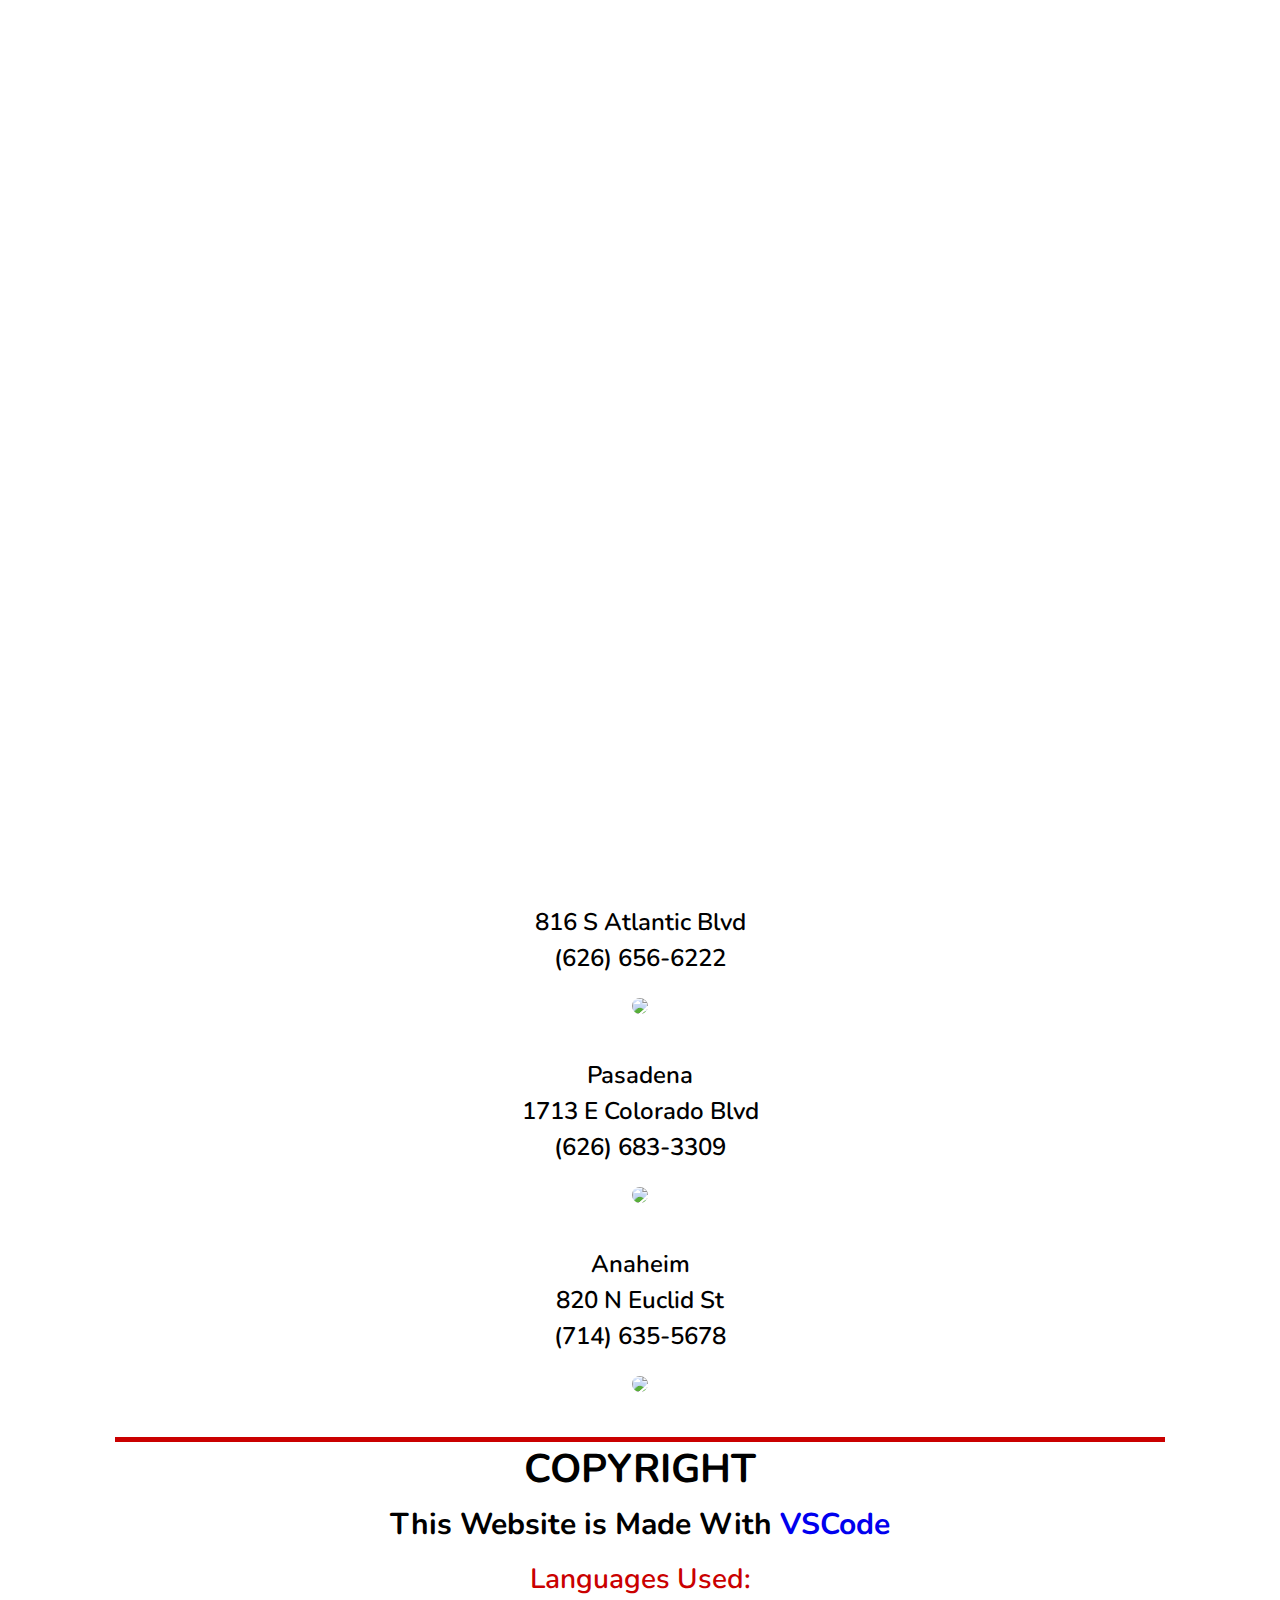
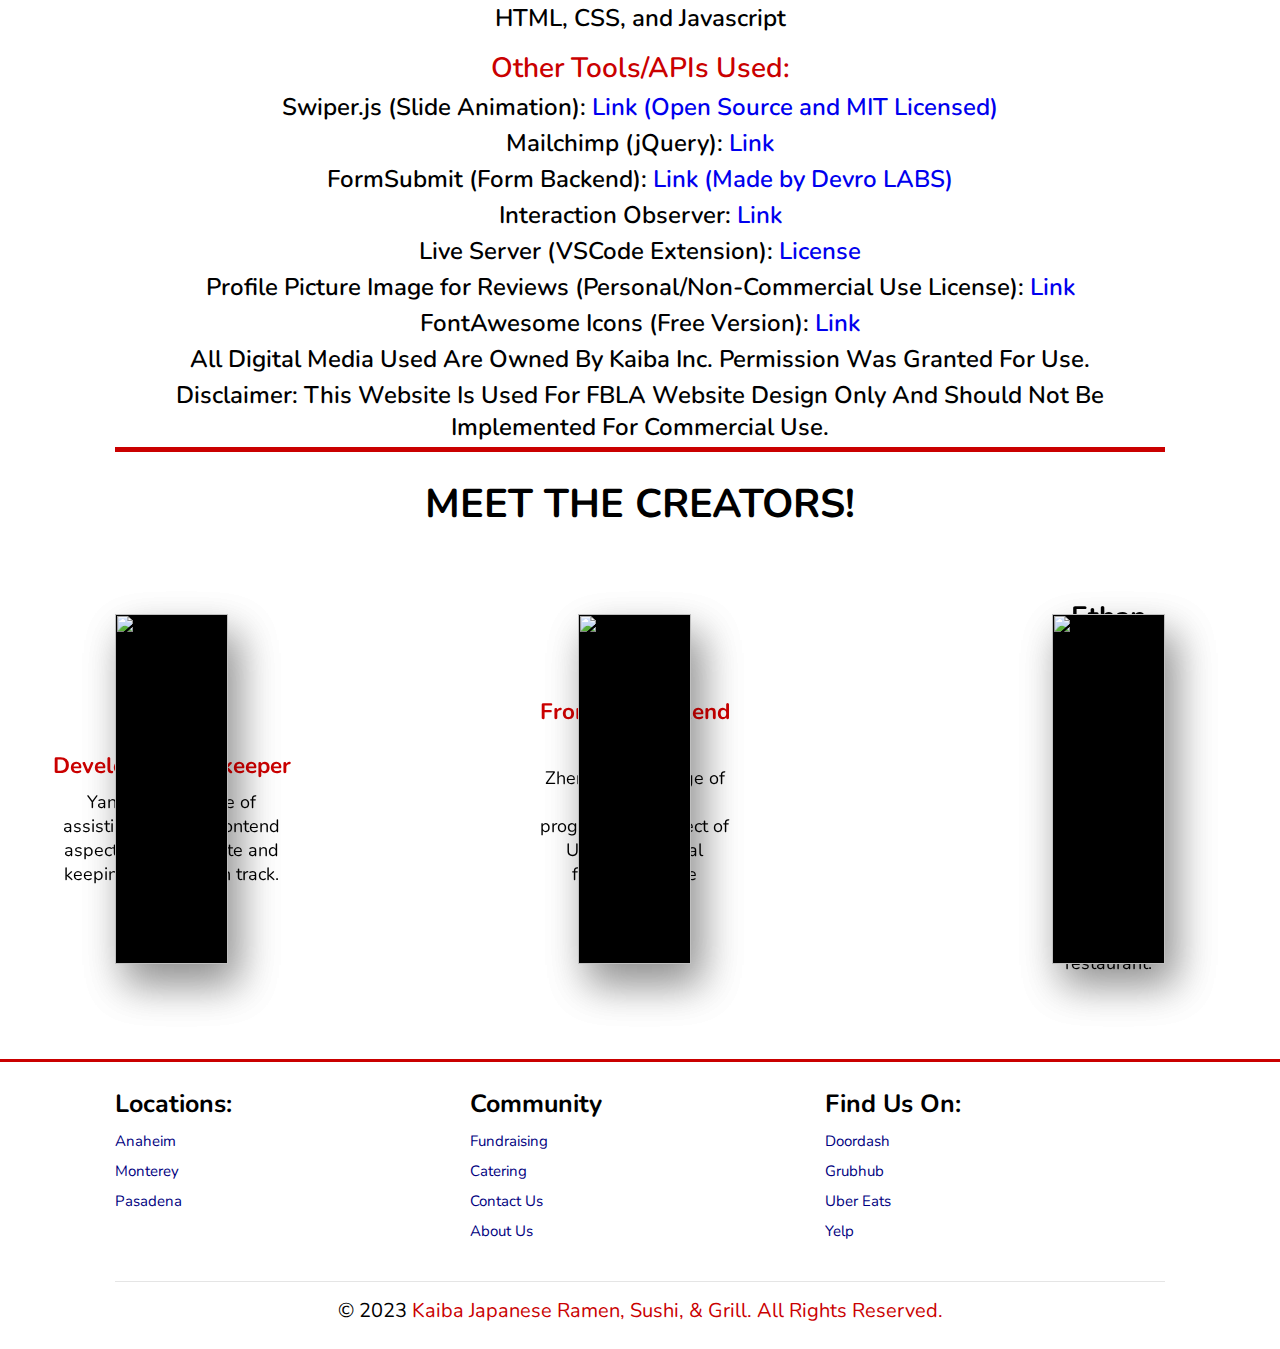
==== about.html @ f3cf7b9c "Add files via upload" ====
<!DOCTYPE html>
<html lang="en">
    <head>
        <meta charset="UTF-8">
        <meta name="viewport" content="width=device-width, initial-scale=1.0">
        <title>Kaliba Japanese Ramen, Sushi & Grill</title>
        <link rel="icon" href="seahorse png.png">
        <!--font awesome cdn link-->
        <link rel="stylesheet" href="https://cdnjs.cloudflare.com/ajax/libs/font-awesome/5.15.3/css/all.min.css">
        <link rel="stylesheet" href="https://cdn.jsdelivr.net/npm/swiper@8/swiper-bundle.min.css"/>
        <!--css link for mainpage-->
        <link rel="stylesheet" href="styles.css">
    </head>
    <body>
        <header>
            <a href="#" class="logo"><img class="restaurant-logo" src="seahorse png.png">Kaiba <label id="restaurant-logo2">Japanese Ramen, Sushi & Grill</label></a>
            <nav class="navbar">
                <a href="index.html">Home</a>
                <a href="menupage.html">Menu</a>
                <a href="communitypage.html">Community</a>
                <a href="contact.html">Contact</a>
                <a class="active" href="about.html">About</a>
            </nav>

            <div class="icons">
                <i class="fas fa-bars" id="menu-bars"></i>
                <i class="fas fa-search" id="search-icon"></i>
                <a href="#" class="fas fa-heart"></a>
                <a href="#" class="fas fa-shopping-cart"></a>
            </div>
        </header>

        <form action="" id="search-form">
            <input type="search" placeholder="Search Here..." name="" id="search-box">
            <label for="search-box" class="fas fa-search"></label>
            <i class="fas fa-times" id="close"></i>
        </form>

        <section class="about" id="about">
        <h3 class="sub-heading">About Us</h3>
            <div class="about-container">
                <h3 class="heading">Our Story</h3>
                <p class="about-us">After working at a popular sushi-chain for over 10 years, Mr. Kim and a partner of his decided to open up their own sushi restaurant with their own vision using previous experience. In 2016, he opened up the first location in Monterey Park with great success. Within a year, he opened up the second location in Anaheim. In the middle of 2018, the third location in Pasadena was up and running, and all three restaurants have become a popular go-to sushi place in their community.
                </p>
            </div>
        <div class="about-container">
            <h3 class="heading">Why Choose Us?</h3>
            <p class="about-us">Here at Kaiba our mission is to make Asian cuisine more accessible to the masses and introduce the elegance of Japanese culture through food. This means that the portions are bigger, and the prices are cheaper than the competitors. In addition, we have programs and discounts for college students in the LA county area to provide them with cheap and delicious food. </p>
        </div>
        <div class="about-heading">
            <h3 class="heading">Locations</h3>
        </div>
        <div class="about-wrapper">
        <div class="about-container">
            <p class="contact-info">Monterey Park</p>
            <p class="contact-info">816 S Atlantic Blvd</p>
            <p class="contact-info">(626) 656-6222</p>
            <div class="locations">
                <img src="monterey.jpg">
            </div>
        </div>
        <div class="about-container">
            <p class="contact-info">Pasadena</p>
            <p class="contact-info">1713 E Colorado Blvd</p>
            <p class="contact-info">(626) 683-3309</p>
            <div class="locations">
                <img src="pasadena.jpg">
            </div>
        </div>
        <div class="about-container">
            <p class="contact-info">Anaheim</p>
            <p class="contact-info">820 N Euclid St</p>
            <p class="contact-info">(714) 635-5678</p>
            <div class="locations">
                <img src="anaheim.jpg">
            </div>
        </div>
    </div>
        <div class="copyright-container">
            <h3 class="heading">Copyright</h3>
            <p class="copyright-title">This Website is Made With <a href="https://code.visualstudio.com/license?lang=en" target="_blank">VSCode</a></p>
            <p class="copyright-subtitle">Languages Used: </p>
            <p class="contact-info">HTML, CSS, and Javascript</p>
            <p class="copyright-subtitle">Other Tools/APIs Used: </p>
            <p class="contact-info">Swiper.js (Slide Animation): <a href="https://swiperjs.com/" target="_blank">Link (Open Source and MIT Licensed)</a></p>
            <p class="contact-info">Mailchimp (jQuery): <a href="https://mailchimp.com/legal/" target="_blank">Link</a></p>
            <p class="contact-info">FormSubmit (Form Backend): <a href="https://formsubmit.co/" target="_blank">Link (Made by Devro LABS)</a></p>
            <p class="contact-info">Interaction Observer: <a href="https://w3c.github.io/IntersectionObserver/#intersection-observer-interface" target="_blank">Link</a></p>
            <p class="contact-info">Live Server (VSCode Extension): <a href="https://ritwickdey.gallerycdn.vsassets.io/extensions/ritwickdey/liveserver/5.7.9/1661914858952/Microsoft.VisualStudio.Services.Content.License" target="_blank">License</a></p>
            <p class="contact-info">Profile Picture Image for Reviews (Personal/Non-Commercial Use License): <a href="https://www.kindpng.com/imgv/hxibTwh_default-profile-hd-png-download/" target="_blank">Link</a></p>
            <p class="contact-info">FontAwesome Icons (Free Version): <a href="https://fontawesome.com/search?m=free&o=r" target="_blank">Link</a> </p>
            <p class="contact-info">All Digital Media Used Are Owned By Kaiba Inc. Permission Was Granted For Use.</p>
            <p class="contact-info">Disclaimer: This Website Is Used For FBLA Website Design Only And Should Not Be Implemented For Commercial Use.</p>
        </div>
        <div class="creator-title">
            <h3 class="heading">Meet the Creators!</h3>
        </div>
        <div class="creator-container">
            <div class="card">
                <div class="imgBox">
                    <img src="yan.jpg">
                    <img src="yan.jpg">
                </div>
                <div class="details">
                    <div class="card-content">
                        <h2>Yan Bao<br><span>Frontend Developer/Timekeeper</span></h2>
                        <div class="card-desc">
                            <p>Yan was in charge of assisting with the frontend aspect of this website and keeping the team on track.</p>
                        </div>
                    </div>
                </div>
            </div>
            <div class="card2">
                <div class="imgBox">
                    <img src="zhen.jpg">
                    <img src="zhen.jpg">
                </div>
                <div class="details">
                    <div class="card-content">
                        <h2>Zhen Liu<br><span>Frontend/Backend Developer</span></h2>
                        <div class="card-desc">
                            <p>Zhen was in charge of directing the programming aspect of UI and individual functions of the website.</p>
                        </div>
                    </div>
                </div>
            </div>
            <div class="card3">
                <div class="imgBox">
                    <img src="ethan.jpg">
                    <img src="ethan.jpg">
                </div>
                <div class="details">
                    <div class="card-content">
                        <h2>Ethan Wang<br><span>Digital Resource Manager</span></h2>
                        <div class="card-desc">
                            <p>Ethan was in charge of creating all digital media used within the website for the restaurant.</p>
                        </div>
                    </div>
                </div>
            </div>
        </div>
        </section>
        <section class="footer">
            <div class="box-container">
                <div class="box">
                    <h3>Locations:</h3>
                    <a href="about.html">Anaheim</a>
                    <a href="about.html">Monterey</a>
                    <a href="about.html">Pasadena</a>
                </div>
                <div class="box">
                    <h3>Community</h3>
                    <a href="communitypage.html">Fundraising</a>
                    <a href="communitypage.html">Catering</a>
                    <a href="contact.html">Contact Us</a>
                    <a href="about.html">About Us</a>
                </div>
                <div class="box">
                    <h3>Find Us On:</h3>
                    <a href="https://www.doordash.com/store/kaiba-japanese-restaurant-anaheim-587415/?event_type=autocomplete&pickup=false" target="_blank">Doordash</a>
                    <a href="https://www.grubhub.com/restaurant/kaiba-japanese-restaurant---anaheim-820-n-euclid-st-anaheim/1240792" target="_blank">Grubhub</a>
                    <a href="https://www.ubereats.com/store/kaiba-japanese-ramen-sushi-%26-grill-n-euclid-st/gx0yNVCMSpKTB260HpqrHg" target="_blank">Uber Eats</a>
                    <a href="https://www.yelp.com/biz/kaiba-japanese-ramen-sushi-and-grill-anaheim-2" target="_blank">Yelp</a>
                </div>
            </div>
            <div class="copyright">
                © 2023 <span>Kaiba Japanese Ramen, Sushi, & Grill. All Rights Reserved. </span>
            </div>
        </section>
        <div class="loader-container">
            <img src="loader.gif" alt="">
        </div>
        <script src="script3.js"></script>
    </body>
</html>
---- styles.css ----
@import url('https://fonts.googleapis.com/css2?family=Nunito:wght@200;300;400;600;700&display=swap');

* {
    font-family: 'Nunito', sans-serif;
    margin: 0; 
    padding: 0; 
    box-sizing: border-box;
    text-decoration: none;
    outline: none;
    border: none;

    transition: all .2s linear;
}

:root{
    --black:#192a56;
    --box-shadow:0 .5rem 1.5rem rgba(0,0,0,.1);
}

html {
    font-size: 62.5%;
    overflow-x: hidden; 
    scroll-padding-top: 5.5rem; 
    scroll-behavior: smooth;
}

header {
    position: fixed;
    top: 0; 
    left: 0; 
    right: 0; 
    background-color: white; 
    padding: 1rem 7%; 
    display: flex; 
    align-items: center; 
    justify-content: space-between;
    z-index: 999; 
    box-shadow: var(--box-shadow); 
}

.restaurant-logo {
    object-fit: cover;
    height: 60px; 
    padding-bottom: 0;
    margin-bottom: 0; 
}

header .logo {
    color: black; 
    font-size: 32px; 
    font-weight: bolder;
    transform: translate(0, -5px); 
}

#restaurant-logo2 {
    color: red; 
    font-size: 18px; 
}

header .navbar a{
    font-size: 1.7rem; 
    border-radius: 0.5rem;
    padding: 0.5rem 1.5rem; 
    color: black;
}

header .navbar a.active, header .navbar a:hover {
    color: white; 
    background: red; 
}

header .icons i,
header .icons a{
    cursor: pointer;
    margin-left: .5rem;
    height:4.5rem;
    line-height: 4.5rem;
    width:4.5rem;
    text-align: center;
    font-size: 1.7rem;
    color:var(--black);
    border-radius: 50%;
    background: #eee;
}

header .icons i:hover,
header .icons a:hover{
    color:#fff;
    background: red;
    transform: rotate(360deg);
}

header .icons #menu-bars {
    display: none; 
}

section {
    padding: 2rem 9%; 
}

section:nth-child(even) {
    background: white; 
}

.home .home-slider .slide {
    display: flex;
    align-items: center; 
    flex-wrap: wrap; 
    gap: 2rem; 
    padding-top: 9rem; 
    padding-bottom: 20px
}

.home .home-slider .slide .image{
    flex: 1 1 45rem; 
}

.home .home-slider .slide .image img {
    width: 100%; 
}

.home .home-slider .slide .content span {
    color: red; 
    font-size: 2.5rem; 
}

.home .home-slider .slide .content h3 {
    color: black; 
    font-size: 5rem; 
}

.home .home-slider .slide .content p {
    color: black;
    font-size: 1.8rem; 
    padding: 0.5rem 0; 
    line-height: 1.5;
}

.specials {
    width: 100%;
    max-width: 800px; 
    height: 500px; 
    object-fit: cover;
}

.btn {
    margin-top: 1rem; 
    display: inline-block; 
    font-size: 1.8rem; 
    color: white; 
    background: navy; 
    border-radius: 0.5rem; 
    cursor: pointer; 
    padding: 0.8rem 3rem;
}

.btn:hover {
    background: rgb(202, 0, 0); 
    letter-spacing: 0.1rem;
}

.swiper-pagination-bullet {
    
    transform: translate(0px, 10px);
}

.swiper-pagination-bullet-active {
    background: red; 
}

.home {
    background-color: rgb(236, 236, 236)
}

#search-form{
    position: fixed;
    top:-110%; left:0; 
    height:100%; width:100%;
    z-index: 1004;
    background:rgba(0,0,0,.8);
    display: flex;
    align-items: center;
    justify-content: center;
    padding:0 1rem;
}

#search-form.active{
    top:0;
}

#search-form #search-box{
    width:50rem;
    border-bottom: .1rem solid #fff;
    padding:1rem 0;
    color:#fff;
    font-size: 3rem;
    text-transform: none;
    background:none;
}

#search-form #search-box::placeholder{
    color:#eee;
}

#search-form #search-box::-webkit-search-cancel-button{
    -webkit-appearance: none;
}

#search-form label{
    color:#fff;
    cursor:pointer;
    font-size: 3rem;
}

#search-form label:hover{
    color:var(--green);
}

#search-form #close{
    position: absolute;
    color:#fff;
    cursor: pointer;
    top: 2rem; right:3rem;
    font-size: 5rem;
}

.dishes {
    padding-top: 10rem;
}

.box-container {
    padding-bottom: 20px
}

.dishes .box-container {
    display: grid; 
    grid-template-columns: repeat(auto-fit, minmax(28rem, 1fr));
    gap: 1.5rem; 
}

.dishes .box-container .box {
    padding: 2.5rem; 
    background: #fff; 
    border-radius: 0.5rem; 
    border: 0.1rem solid rgba(0, 0, 0, 0.2); 
    box-shadow: var(--box-shadow); 
    position: relative;
    overflow: hidden; 
    text-align: center; 
}

.dishes .box-container .box .fa-heart, .dishes .box-container .box .fa-eye {
    position: absolute;
    top: 1.5rem; 
    background: #eee;
    border-radius: 50%;
    width: 5rem; 
    height: 5rem; 
    line-height: 5rem; 
    font-size: 2rem; 
    color: black; 
}

.dishes .box-container .box .fa-heart:hover, .dishes .box-container .box .fa-eye:hover {
    background:red; 
    color: white; 
}

.dishes .box-container .box .fa-heart {
    right: -15rem; 
}

.dishes .box-container .box .fa-eye {
    left: -15rem; 
}

.dishes .box-container .box:hover .fa-heart {
    right: 1.8rem; 
}

.dishes .box-container .box:hover .fa-eye {
    left: 1.8rem; 
}

.sub-heading {
    text-align: center; 
    color: rgb(202, 0, 0); 
    font-size: 4.5rem; 
    padding-top: 0.5rem; 
}

.slogan-subheading {
    text-align: center; 
    color: rgb(202, 0, 0); 
    font-size: 3.5rem; 
    padding-top: 0.3rem; 
    padding-bottom: 1rem; 
}

.heading {
    text-align: center; 
    color: black; 
    font-size: 4rem; 
    padding-bottom: 0.8rem; 
    text-transform: uppercase;
}

.appetizers {
    object-fit: cover;
    width: 100%; 
    height: 400px; 
}

.price {
    font-size: 18px; 
}

.name {
    font-size: 18px; 
}

.full-menu {
    margin: auto; 
    width: 15%;
    padding: 5px; 
}

#menu-btn {
    display: flex;
    align-items: center;
    justify-content: center;
}

.community {
    padding-top: 9rem; 
}

.photo-box { 
    width: 100%;
    height: 780px; 
    display: flex;
    justify-content: center;
    align-items: center; 
    position: relative; 
}

.store-photo {
    width: 100%;
    height: 100%; 
    object-fit: cover;  
    display: flex;
    align-items: center;
    justify-content: center;
    border-radius: 0.5rem;
}

.description {  
    margin-top: 10px;
    padding-top: 10px; 
    color: black; 
    font-size: 3rem;
    text-align: center;
    border-radius: 0.5rem; 
}

.programs {
    padding-top: 3rem; 
}

.programs .box-container {
    display: grid; 
    grid-template-columns: repeat(auto-fit, minmax(28rem, 1fr));
    gap: 1.5rem; 
}

.programs .box-container .box {
    padding: 2.5rem; 
    background: #fff; 
    border-radius: 0.5rem; 
    border: 0.1rem solid rgba(0, 0, 0, 0.2); 
    box-shadow: var(--box-shadow); 
    position: relative;
    overflow: hidden; 
    text-align: center; 
}

.program-name {
    font-size: 24px; 
}

.fundraiser {
    width: 100%;
    height: 112vh;
    margin: 0; 
    background-color: rgb(202, 0, 0); 
    color: #f5f6f7;
    font-size: 16px; 
    padding-top: 7rem; 
}

.fund-desc {
    margin: 0.5em auto; 
    text-align: center; 
    font-size: 24px; 
}

.fund-req {
    width: 100vw; 
    max-width: 500px; 
    min-width: 300px; 
    margin: 0 auto; 
    padding-bottom: 2em; 
}

fieldset {
    border: none; 
    padding: 1.5rem 0; 
    border-bottom: 3px solid white;
}

fieldset:last-of-type {
    border-bottom: none; 
}

.fund-label {
    display: block;
    margin: 0.5rem 0; 
}

input, textarea, select {
    margin: 8px 0 0 0; 
    width: 100%;
    min-height: 2em; 
}

input, textarea {
    background-color: white; 
    border: 1px solid #0a0a23; 
    color: black; 
    font-size: 16px;  
}

.inline {
    width: unset; 
    margin: 0 0.5em 0 0; 
    vertical-align: middle; 
}

input[type="submit"] {
    display: block; 
    width: 60%;
    margin: 1em auto; 
    height: 2em; 
    font-size: 1.1em; 
    background-color: white;
    border-color: black; 
    min-width: 300px; 
    border-radius: 1rem;
}

.btn-form {
    display: block; 
    width: 60%; 
    margin: 1em auto; 
    height: 2.5em; 
    font-size: 1.8rem; 
    color: white; 
    background: navy; 
    border-radius: 0.5rem; 
    cursor: pointer; 
    padding: 0.8rem 3rem;
}

.btn-form:hover {
    background: black; 
    letter-spacing: 0.1rem;
}

.about {
    padding-top: 10rem; 
    background-color: white; 
}

.about-us {
    text-align: center;
    font-size: 28px;
}

.about-container {
    width: 100%; 
    margin: 25px 0; 
}

.locations {
    padding: 2rem 0; 
    width: 100%;
    height: 100%; 
    object-fit: contain;
    display: flex; 
    justify-content: center;
    align-items: center; 
}

.locations img {
    border-radius: 1.5rem; 
}

.copyright-container {
    width: 100%; 
    margin: 25px 0; 
    border-top: 0.5rem solid rgb(202, 0, 0);
    border-bottom: 0.5rem solid rgb(202, 0, 0);
}

.copyright-title {
    text-align: center; 
    font-size: 30px; 
    font-weight: 700;
}

.copyright-subtitle {
    text-align: center;
    font-size: 28px;
    font-weight: 600; 
    color: rgb(202, 0, 0);
    margin-top: 1.5rem; 
}

.creator-title {
    width: 100%; 
    margin-top: 25px; 
    padding-bottom: 0;
    margin-bottom: 0;
}

.creator-container {
    width: 100%; 
    height: 500px; 
    display: flex; 
    flex-direction: row; 
    justify-content: center;
    align-items: center; 
    margin-top: 0; 
}

.card {
    position: relative;
    width: 300px; 
    height: 350px; 
    background: #fff; 
    transform-style: preserve-3d;
    transform: perspective(1000px); 
    box-shadow: 10px 20px 40px rgba(0,0,0,0.25); 
    transition: 1s; 
    margin-right: 35rem; 
}

.card:hover {
    transform: translateX(50%); 
}

.card .imgBox {
    position: relative;
    width: 100%; 
    height: 100%; 
    z-index: 1; 
    transform-origin: left; 
    transform-style: preserve-3d;
    background: #000; 
    transition: 1s; 
    box-shadow: 10px 20px 40px rgba(0,0,0,0.25); 
}

.card:hover .imgBox {
    transform: rotateY(-180deg);
}

.card .imgBox img {
    position: absolute;
    top: 0;
    left: 0;
    width: 100%;
    height: 100%; 
    object-fit: cover; 
    transform-style: preserve-3d;
    backface-visibility: hidden;
}

.card .imgBox img:nth-child(2) {
    transform: rotateY(180deg);
}

.card .details {
    position: absolute; 
    top: 0; 
    left: 0; 
    width: 100%; 
    height: 100%; 
    padding: 20px; 
    display: flex;
    justify-content: center;
    align-items: center;
}

.card .details .card-content {
    display: flex; 
    justify-content: center;
    align-items: center; 
    flex-direction: column; 
}

.card .details .card-content h2 {
    text-align: center; 
    font-size: 28px; 
    font-weight: 700; 
    line-height: 1em; 
}

.card .details .card-content h2 span {
    color:rgb(202, 0, 0); 
    font-size: 0.8em; 
}

.card .details .card-content .card-desc {
    position: relative;
    display: flex;
    margin-top: 10px; 
}

.card .details .card-content .card-desc p {
    display: inline-block;
    font-size: 18px;  
    text-align: center;
}

.card2 {
    position: relative;
    width: 300px; 
    height: 350px; 
    background: #fff; 
    transform-style: preserve-3d;
    transform: perspective(1000px); 
    box-shadow: 10px 20px 40px rgba(0,0,0,0.25); 
    transition: 1s; 
    margin-right: 22rem; 
}

.card2:hover {
    transform: translateX(50%); 
}

.card2 .imgBox {
    position: relative;
    width: 100%; 
    height: 100%; 
    z-index: 1; 
    transform-origin: left; 
    transform-style: preserve-3d;
    background: #000; 
    transition: 1s; 
    box-shadow: 10px 20px 40px rgba(0,0,0,0.25); 
}

.card2:hover .imgBox {
    transform: rotateY(-180deg);
}

.card2 .imgBox img {
    position: absolute;
    top: 0;
    left: 0;
    width: 100%;
    height: 100%; 
    object-fit: cover; 
    transform-style: preserve-3d;
    backface-visibility: hidden;
}

.card2 .imgBox img:nth-child(2) {
    transform: rotateY(180deg);
}

.card2 .details {
    position: absolute; 
    top: 0; 
    left: 0; 
    width: 100%; 
    height: 100%; 
    padding: 20px; 
    display: flex;
    justify-content: center;
    align-items: center;
}

.card2 .details .card-content {
    display: flex; 
    justify-content: center;
    align-items: center; 
    flex-direction: column; 
}

.card2 .details .card-content h2 {
    text-align: center; 
    font-size: 28px; 
    font-weight: 700; 
    line-height: 1em; 
}

.card2 .details .card-content h2 span {
    color:rgb(202, 0, 0); 
    font-size: 0.8em; 
}

.card2 .details .card-content .card-desc {
    position: relative;
    display: flex;
    margin-top: 10px; 
}

.card2 .details .card-content .card-desc p {
    display: inline-block;
    font-size: 18px;  
    text-align: center;
}

.card3 {
    position: relative;
    width: 300px; 
    height: 350px; 
    background: #fff; 
    transform-style: preserve-3d;
    transform: perspective(1000px); 
    box-shadow: 10px 20px 40px rgba(0,0,0,0.25); 
    transition: 1s;  
    margin-left: 14rem;  
}

.card3:hover {
    transform: translateX(50%); 
}

.card3 .imgBox {
    position: relative;
    width: 100%; 
    height: 100%; 
    z-index: 1; 
    transform-origin: left; 
    transform-style: preserve-3d;
    background: #000; 
    transition: 1s; 
    box-shadow: 10px 20px 40px rgba(0,0,0,0.25); 
}

.card3:hover .imgBox {
    transform: rotateY(-180deg);
}

.card3 .imgBox img {
    position: absolute;
    top: 0;
    left: 0;
    width: 100%;
    height: 100%; 
    object-fit: cover; 
    transform-style: preserve-3d;
    backface-visibility: hidden;
}

.card3 .imgBox img:nth-child(2) {
    transform: rotateY(180deg);
}

.card3 .details {
    position: absolute; 
    top: 0; 
    left: 0; 
    width: 100%; 
    height: 100%; 
    padding: 20px; 
    display: flex;
    justify-content: center;
    align-items: center;
}

.card3 .details .card-content {
    display: flex; 
    justify-content: center;
    align-items: center; 
    flex-direction: column; 
}

.card3 .details .card-content h2 {
    text-align: center; 
    font-size: 28px; 
    font-weight: 700; 
    line-height: 1em; 
}

.card3 .details .card-content h2 span {
    color:rgb(202, 0, 0); 
    font-size: 0.8em; 
}

.card3 .details .card-content .card-desc {
    position: relative;
    display: flex;
    margin-top: 10px; 
}

.card3 .details .card-content .card-desc p {
    display: inline-block;
    font-size: 18px;  
    text-align: center;
}

.contact-info {
    text-align: center; 
    font-size: 24px; 
    font-weight: 600; 
    font-weight: 600; 
    margin: 4px 0;
}

.loader-container {
    position: fixed; 
    top: 0; 
    left: 0; 
    height: 100%;
    width: 100%;
    z-index: 10000; 
    background: white; 
    display: flex; 
    align-items: center;
    justify-content: center;
    overflow: hidden; 
}

.loader-container img {
    width: 35rem; 
}

.loader-container.fade-out {
    top: 110%; 
    opacity: 0; 
}

.slogan-section {
    margin: 0 0.5rem;
    background-color: white;
    border-top: 0.2rem solid rgba(0, 0, 0, 0.2);
}

.slogan-section .row {
    display: flex; 
    flex-wrap: wrap; 
    gap: 1.5rem; 
    align-items: center; 
}

.slogan-section .row .image {
    flex: 1 1 45rem; 
    height: 100%;
    margin-right: 5px; 
}

.slogan-section .row .image video {
    width: 100%; 
    border-radius: 0.5rem; 
    height: 100%; 
    border: 0.5rem solid black; 
}

.slogan-section .row .content {
    flex: 1 1 45rem; 
    width: 100%; 
}

.slogan-section .row .content h3{
    color: rgb(202, 0, 0); 
    font-size: 1.5rem; 
    padding: 0.5rem 0; 
    line-height: 2;
}

.slogan-section .row .content .icons-container {
    display: flex; 
    gap: 1rem; 
    flex-wrap: wrap; 
    padding: 1rem 0; 
    margin-top: 0.5rem; 
}

.slogan-section .row .content .icons-container .icons {
    background: #eee; 
    border-radius: 0.5rem; 
    border: 0.1rem solid rgba(0, 0, 0, 0.2); 
    display: flex; 
    align-items: center; 
    justify-content: center; 
    gap: 1rem; 
    flex: 1 1 17rem; 
    padding: 1.5rem 1rem; 
}

.slogan-section .row .content .icons-container .icons i {
    font-size: 2.5rem; 
    color:black; 
}

.slogan-section .row .content .icons-container .icons span {
    font-size: 1.5rem; 
    color:black; 
}

.slogan-section .row .content p{
    color: black; 
    font-size: 3.5rem; 
    padding: 0.5rem 0; 
}

.review {
    background-color: white;
}

.review .slide { 
    padding: 2rem; 
    box-shadow: var(--box-shadow);
    border: 0.1rem solid rgba(0, 0, 0, 0.2); 
    border-radius: 0.5rem; 
    position: relative; 
    background-color: white;
}

.review .slide .fa-quote-right {
    position: absolute; 
    top: 2rem;
    right: 2rem; 
    font-size: 6rem; 
    color: black; 
}

.review .slide .customer {
    display: flex; 
    gap: 1.5rem; 
    align-items: center; 
    padding-bottom: 1.5rem; 
}

.review .slide .customer img {
    height: 7rem; 
    width: 7rem;
    border-radius: 50%; 
    object-fit: cover; 
}

.review .slide .customer h3 {
    color: black; 
    font-size: 2rem; 
    padding-bottom: 0.5rem; 
}

.review .slide .customer i {
    font-size: 1.5rem; 
    color: black; 
}

.review .slide p {
    font-size: 2.5rem; 
    line-height: 1.8; 
    color: black; 
    height: 40rem; 
}

.review-box-container {
    display: grid; 
    grid-template-columns: repeat(auto-fit, minmax(28rem, 1fr));
    gap: 1.5rem; 
}

.review-box-container .box {
    margin: 5px 0; 
}

.footer {
    background-color: white;
    border-top: 0.3rem solid rgb(202, 0, 0); 
}

.footer .box-container {
    display: grid; 
    grid-template-columns: repeat(auto-fit, minmax(25rem, 1fr));
    gap: 1.5rem; 
}

.footer .box-container .box h3{
    padding: 0.5rem 0; 
    font-size: 2.5rem; 
    color: black; 
}

.footer .box-container .box a {
    display: block; 
    padding: 0.5rem 0; 
    font-size: 1.5rem; 
    color: navy; 
}

.footer .box-container .box a:hover {
    color:rgb(202, 0, 0);
    text-decoration: underline;
}

.footer .copyright {
    text-align: center;
    border-top: 0.1rem solid rgba(0, 0, 0, 0.1); 
    font-size: 2rem; 
    color: black; 
    padding: 0.5rem; 
    padding-top: 1.5rem; 
    margin-top: 1.5rem; 
}

.footer .copyright span {
    color:rgb(202, 0, 0);
}

.optionalParent {
    display: flex;
    justify-content: center;
    align-items: center;
}

.optionalParent .brandingLogo {
    transform: translate(40px, 0px);
}

.sub-container {
    background: white;
    display: flex; 
    justify-content: center;
    align-items: center;
    border-radius: 5px; 
    border: 0.2rem solid black; 
    padding: 30px; 
    width: 100%;
    z-index: 1;
}

.sub-container #mc_embed_signup h2 {
    font-size: 28px; 
    padding-bottom: 1rem; 
    margin-bottom: 5px; 
}

.sub-container #mc_embed_signup label{
    font-size: 20px; 
    margin-top: 1rem; 
}

.sub-container input {
    padding: 1rem 0; 
}

.sub-container .asterisk {
    color: red;
}

.sub-container .button {
    background:rgb(255, 86, 86);
    color: black; 
    font-size: 19px; 
    font-weight: 500; 
    padding: 0px; 
    cursor: pointer;
}

.cart {
    position: fixed; 
    top: 0; 
    right: -100%;
    width: 400px; 
    min-height: 100vh;
    padding: 20px; 
    background: white; 
    box-shadow: -2px 0 4px hsl(0 4% 15% / 10%); 
    transition: 0.3s; 
}

.cart.active {
    right: 0; 
}

.cart-title {
    text-align: center;
    font-size: 1.5rem; 
    font-weight: 600; 
    margin-top: 2rem; 
}

.cart-box {
    display: grid; 
    grid-template-columns: 32% 50% 18%;
    align-items: center; 
    gap: 1rem; 
    margin-top: 1rem; 
}

.cart-img {
    width: 100px; 
    height: 100px; 
    object-fit: contain; 
    padding: 10px; 
}

.detail-box {
    display: grid; 
    row-gap: 0.5rem;
}

.cart-product-title {
    font-size: 1.8rem; 
    text-transform: uppercase; 
}

.cart-price {
    font-size: 1.4rem; 
    font-weight: 500; 
}

.cart-quantity {
    border: 1px solid black; 
    outline-color: rgb(202, 0, 0); 
    width: 4rem; 
    text-align: center;
    font-size: 1.5rem; 
}

.cart-remove {
    font-size: 18px; 
    color: black; 
    cursor: pointer; 
}

.total {
    display: flex; 
    justify-content: flex-end; 
    margin-top: 1.5rem; 
    border: 1px solid black;
}

.total-title {
    font-size: 1.5rem; 
    font-weight: 600; 
}

.total-price {
    margin-left: 0.5rem; 
    margin-right: 5px; 
    font-size: 1.5rem; 
}

.checkout-box {
    width: 100%; 
    margin-top: 1rem; 
    border-top: 3px solid black; 
    border-bottom: 3px solid black; 
}

.checkout-desc {
    margin-top: 10px; 
    display: block; 
    color:rgb(202, 0, 0); 
    font-size: 14px; 
}

.checkout-input {
    width: 100%; 
    border: none; 
    border-bottom: 1px solid #ccc; 
    outline: none;
}

.btn-buy {
    display: flex;
    margin: 1.5rem auto 1.5rem auto; 
    padding: 12px 20px; 
    border: none; 
    background: rgb(202, 0, 0); 
    color: white; 
    font-size: 1.5rem;
    font-weight: 500;
    cursor: pointer;  
}

.btn-buy:hover {
    background: black; 
}

#close-cart {
    position: absolute; 
    top: 1rem;
    right: 0.8rem; 
    font-size: 2rem; 
    color: black; 
    cursor: pointer; 
}

.cart-nav {
    display: flex; 
    align-items: center; 
    justify-content: space-between;
    padding: 20px 0; 
}

.cart-container {
    max-width: 1068px; 
    margin: auto;
    width: 100%;  
}

.contact-box {
    background: white; 
    display: flex; 
}

.contact-container {
    width: 80%;
    margin: 50px auto; 
    padding-top: 15rem; 
}

.contact-left {
    flex-basis: 60%; 
    padding: 40px 60px; 
    border: 1px solid black;
    border-radius: 0.5rem; 
}

.contact-right {
    flex-basis: 40%; 
    padding: 40px; 
    background-color:rgb(202, 0, 0);
    color: white; 
}

.contact-title {
    margin-bottom: 10px; 
    font-size: 28px; 
}

.contact-subtitle {
    margin-bottom: 40px; 
    font-size: 22px; 
}

.input-row {
    display: flex; 
    justify-content: space-between;
    margin: 20px 0; 
}

.input-row .input-group {
    flex-basis: 45%; 
}

.contact-input {
    width: 100%; 
    border: none; 
    border-bottom: 1px solid #ccc; 
    outline: none; 
    padding: 5px; 
}

.issue-desc {
    width: 100%; 
    border: 1px solid #ccc; 
    outline: none; 
    padding: 10px; 
    box-sizing: border-box; 
}

.contact-desc {
    margin-bottom: 6px; 
    display: block; 
    color:rgb(202, 0, 0); 
    font-size: 18px; 
}

.contact-submit {
    background: navy;
    width: 100px; 
    border: none; 
    outline: none; 
    color: white; 
    cursor: pointer; 
    height: 35px; 
    border-radius: 0.5rem; 
    margin-top: 20px; 
    box-shadow: 0px 5px 15px 0px rgba(28,0,181,0.3); 
}

.contact-submit:hover {
    background: rgb(202, 0, 0); 
    letter-spacing: 0.1rem;
}

.contact-subject {
    color: rgb(202, 0, 0); 
    font-weight: 600;
    margin-bottom: 30px; 
    font-size: 20px; 
}

.subject-right {
    font-weight: 600;
    margin-bottom: 30px; 
    font-size: 20px; 
}

.logo-img {
    width: 200px;
    height: 125px; 
    object-fit: contain;
}

.links {
    font-size: 18px; 
    color: white; 
}

.links:hover {
    color:navy;
    text-decoration: underline;
}

tr td:first-child {
    padding-right: 20px; 
}

tr td {
    padding-top: 20px; 
}

@media (max-width: 1024px) {
    html {
        font-size: 55%; 
    }

    header {
        padding: 1rem 2rem; 
    }
}

@media (max-width: 768px) {
    header .icons #menu-bars {
        display: inline-block; 
    }

    header .navbar {
        position: absolute; 
        top: 100%; 
        left: 0; 
        right: 0; 
        background:whitesmoke;
        border-top: 0.1rem solid rgba(0,0,0,0.2); 
        border-bottom: 0.1rem solid rgba(0,0,0,0.2);
        padding: 1rem;  
        clip-path: polygon(0 0, 100% 0, 0 0); 
    }

    header .navbar.active{
        clip-path: polygon(0 0, 100% 0, 100% 100%, 0% 100%);
    }

    header .navbar a {
        display: block; 
        padding: 1.5rem; 
        margin: 1rem; 
        font-size: 2rem; 
        background: white; 
    }

    #search-form #search-box{
        width:90%;
        margin:0 1rem;
    }

    .home .home-slider .slide .content h3{
        font-size: 5rem;
    }
}

@media (max-width:450px){
    html{
        font-size: 50%;
    }
    .cart-nav {
        padding: 11px; 
    }
    .cart {
        width: 320px; 
    }
    .dishes .box-container .box img{
        height:auto;
        width: 100%;
    }

    .order form .inputBox .input{
        width:100%;
    }
}

@media (max-width: 360px) {
    .cart {
        width: 280px; 
    }
}
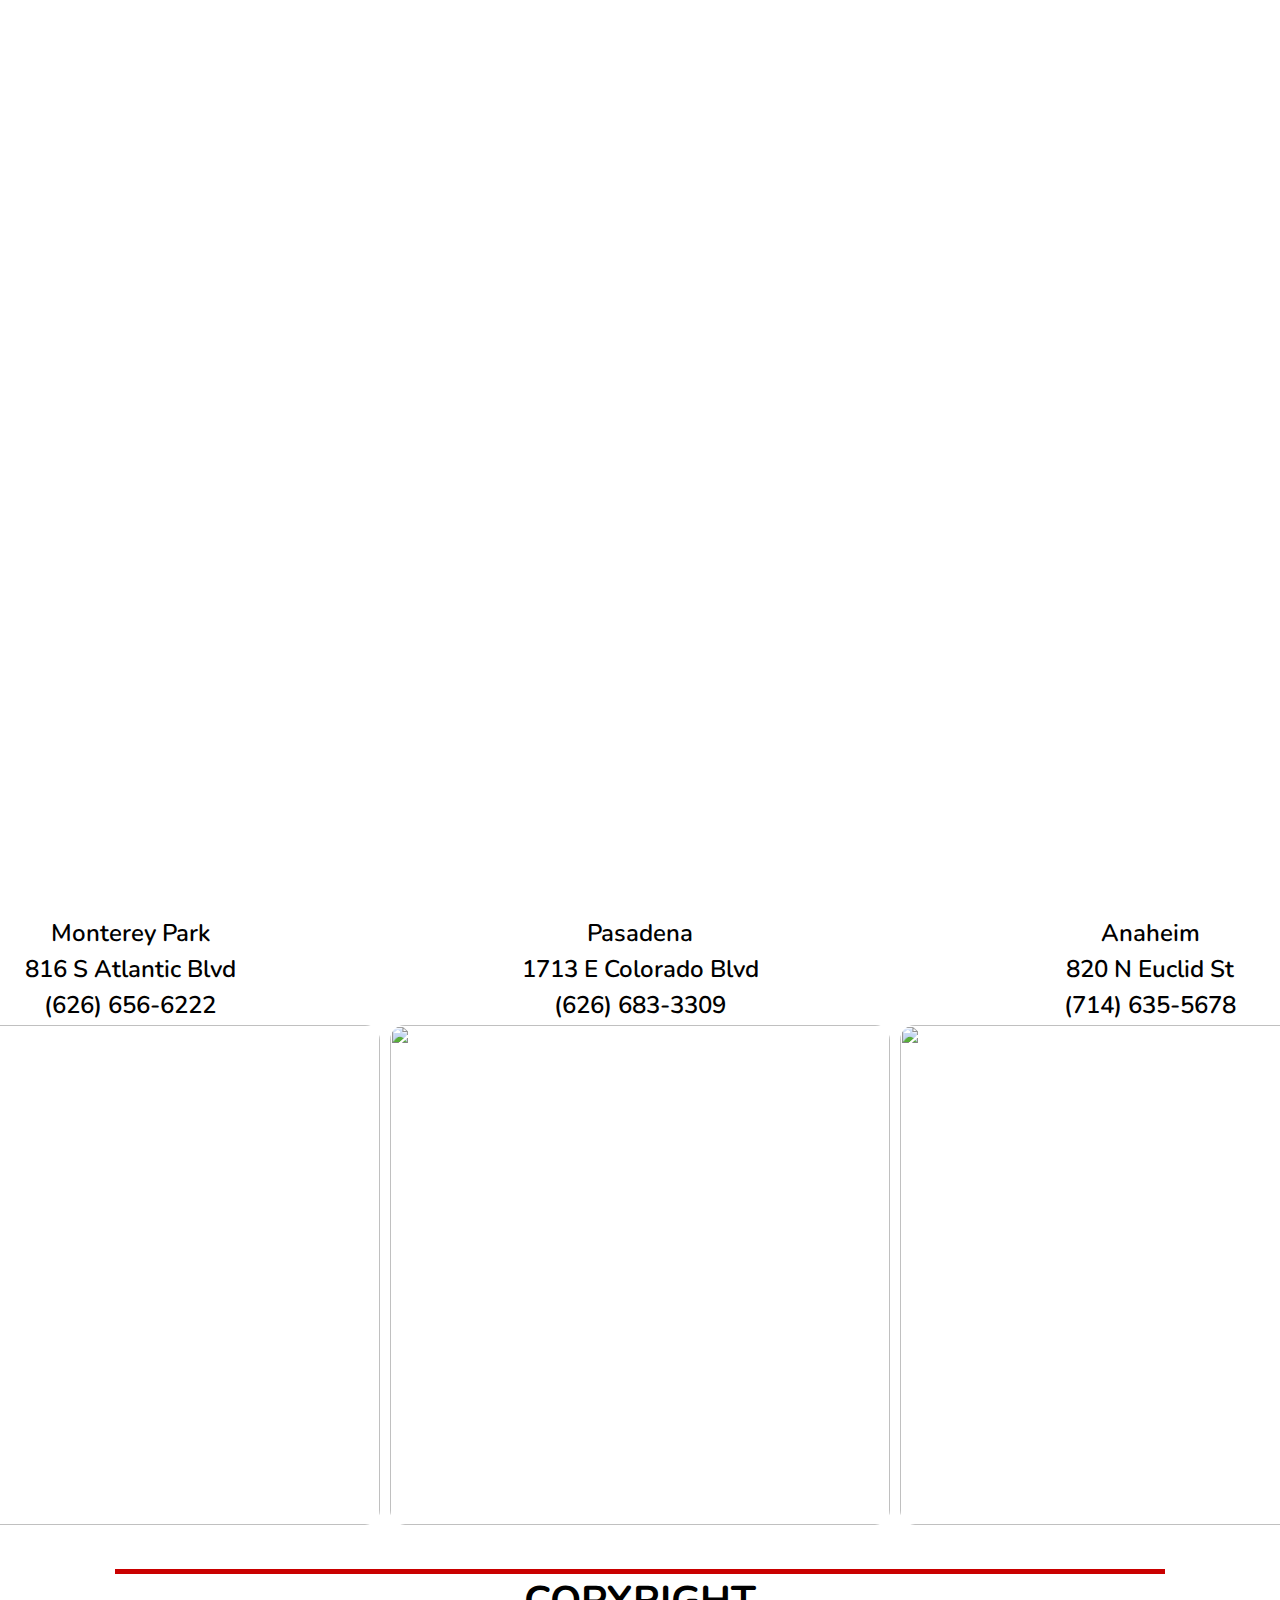
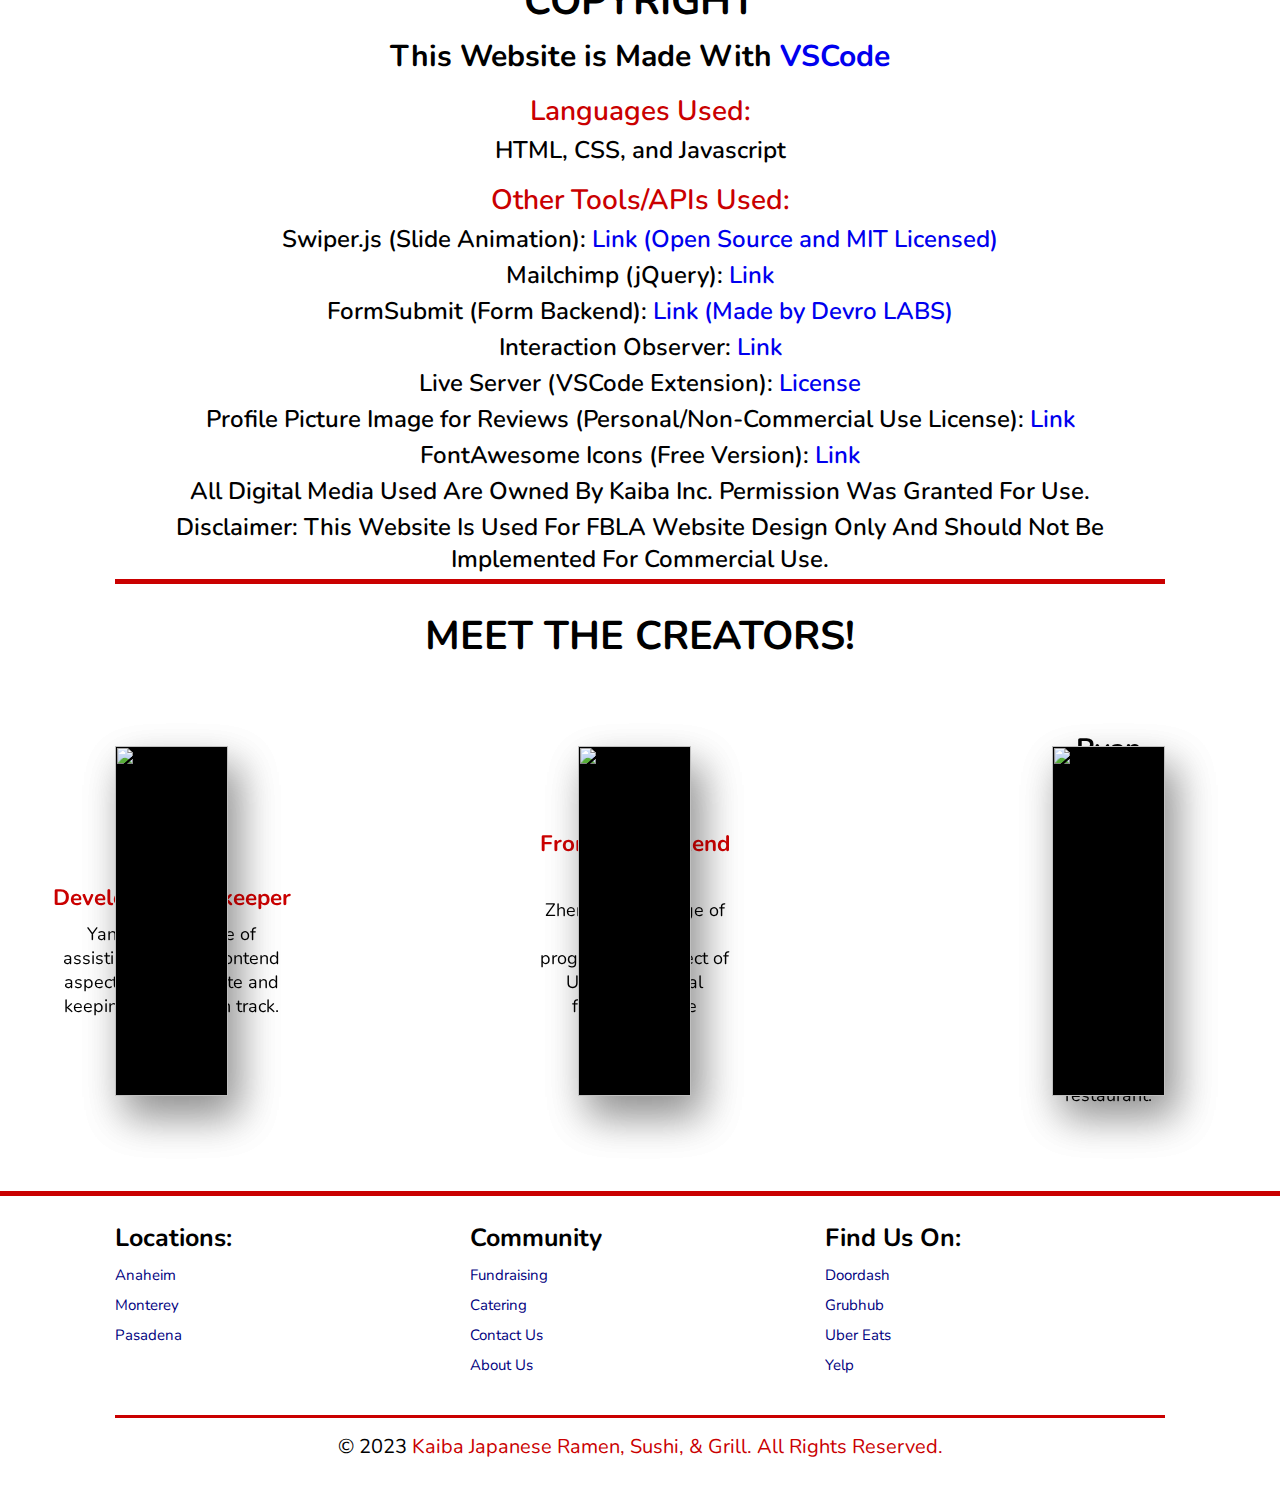
==== commit 1666a0b8: "Update about.html" ====
--- a/about.html
+++ b/about.html
@@ -38,14 +38,20 @@
 
         <section class="about" id="about">
         <h3 class="sub-heading">About Us</h3>
-            <div class="about-container">
-                <h3 class="heading">Our Story</h3>
-                <p class="about-us">After working at a popular sushi-chain for over 10 years, Mr. Kim and a partner of his decided to open up their own sushi restaurant with their own vision using previous experience. In 2016, he opened up the first location in Monterey Park with great success. Within a year, he opened up the second location in Anaheim. In the middle of 2018, the third location in Pasadena was up and running, and all three restaurants have become a popular go-to sushi place in their community.
+        <div class="about-new">
+            <img src="2M7A1433.jpg">
+            <div class="aboutus-content">
+                <h3>Our Story <i class="fas fa-book-open"></i></h3>
+                <p>After working at a popular sushi-chain for over 10 years, Mr. Kim and a partner of his decided to open up their own sushi restaurant with their own vision using previous experience. In 2016, he opened up the first location in Monterey Park with great success. Within a year, he opened up the second location in Anaheim. In the middle of 2018, the third location in Pasadena was up and running, and all three restaurants have become a popular go-to sushi place in their community.
                 </p>
             </div>
-        <div class="about-container">
-            <h3 class="heading">Why Choose Us?</h3>
-            <p class="about-us">Here at Kaiba our mission is to make Asian cuisine more accessible to the masses and introduce the elegance of Japanese culture through food. This means that the portions are bigger, and the prices are cheaper than the competitors. In addition, we have programs and discounts for college students in the LA county area to provide them with cheap and delicious food. </p>
+        </div>
+        <div class="about-new">
+            <div class="aboutus-content">
+                <h3>Why Choose Us? <i class="fas fa-money-bill-alt"></i></h3>
+                <p>Here at Kaiba our mission is to make Asian cuisine more accessible to the masses and introduce the elegance of Japanese culture through food. This means that the portions are bigger, and the prices are cheaper than the competitors. In addition, we have programs and discounts for college students in the LA county area to provide them with cheap and delicious food. </p>
+            </div>
+            <img src="2M7A1449.jpg">
         </div>
         <div class="about-heading">
             <h3 class="heading">Locations</h3>
@@ -126,14 +132,14 @@
             </div>
             <div class="card3">
                 <div class="imgBox">
-                    <img src="ethan.jpg">
-                    <img src="ethan.jpg">
+                    <img src="ryan.jpg">
+                    <img src="ryan.jpg">
                 </div>
                 <div class="details">
                     <div class="card-content">
-                        <h2>Ethan Wang<br><span>Digital Resource Manager</span></h2>
+                        <h2>Ryan Kim<br><span>Digital Resource Manager</span></h2>
                         <div class="card-desc">
-                            <p>Ethan was in charge of creating all digital media used within the website for the restaurant.</p>
+                            <p>Ryan was in charge of creating all digital media used within the website for the restaurant.</p>
                         </div>
                     </div>
                 </div>
@@ -172,4 +178,4 @@
         </div>
         <script src="script3.js"></script>
     </body>
-</html>+</html>
--- a/styles.css
+++ b/styles.css
@@ -481,20 +481,74 @@
     background-color: white; 
 }
 
+.about-new {
+    display: flex; 
+    align-items: center; 
+    width: 85%; 
+    margin: auto; 
+}
+
+.about-new img {
+    flex: 0 50%; 
+    max-width: 50%; 
+    height: auto;
+    border: 5px solid rgb(255, 86, 86); 
+    border-radius: 1rem; 
+}
+
+.aboutus-content {
+    padding: 35px; 
+}
+
+.aboutus-content h3 {
+    color: navy; 
+    font-size: 28px; 
+    margin: 15px 0px; 
+}
+
+.fa-solid .fa-plate-utensils {
+    color: black; 
+    background-color: black; 
+}
+
+.aboutus-content p {
+    font-size: 20px; 
+    line-height: 1.5;
+    margin: 15px 0px; 
+}
+
 .about-us {
     text-align: center;
-    font-size: 28px;
+    font-size: 24px;
+}
+
+.about-wrapper {
+    width: 100%; 
+    height: 500px; 
+    display: flex; 
+    flex-direction: row; 
+    gap: 10px; 
+    justify-content: center;
+    align-items: center; 
+    margin-top: 5rem; 
+    margin-bottom: 10rem;  
+}
+
+.about-heading {
+    width: 100%; 
+    border-top: 0.5rem solid rgb(202, 0, 0);
+    margin-top: 5rem; 
 }
 
 .about-container {
     width: 100%; 
-    margin: 25px 0; 
+    margin: 1.5rem 0; 
 }
 
 .locations {
     padding: 2rem 0; 
-    width: 100%;
-    height: 100%; 
+    width: 500px;
+    height: 500px; 
     object-fit: contain;
     display: flex; 
     justify-content: center;
@@ -503,6 +557,8 @@
 
 .locations img {
     border-radius: 1.5rem; 
+    width: 500px; 
+    height: 500px; 
 }
 
 .copyright-container {
@@ -983,7 +1039,7 @@
 
 .footer {
     background-color: white;
-    border-top: 0.3rem solid rgb(202, 0, 0); 
+    border-top: 0.5rem solid rgb(202, 0, 0); 
 }
 
 .footer .box-container {
@@ -1012,7 +1068,7 @@
 
 .footer .copyright {
     text-align: center;
-    border-top: 0.1rem solid rgba(0, 0, 0, 0.1); 
+    border-top: 0.3rem solid rgb(202, 0, 0); 
     font-size: 2rem; 
     color: black; 
     padding: 0.5rem; 
@@ -1039,8 +1095,8 @@
     display: flex; 
     justify-content: center;
     align-items: center;
-    border-radius: 5px; 
-    border: 0.2rem solid black; 
+    border-radius: 8px; 
+    border: 0.3rem solid black; 
     padding: 30px; 
     width: 100%;
     z-index: 1;
@@ -1180,6 +1236,20 @@
     outline: none;
 }
 
+.invalid {
+    border: 1px solid red; 
+}
+
+.error-message {
+    color: red; 
+    font-size: 18px; 
+    display: none; 
+}
+
+.error-message.active {
+    display: block; 
+}
+
 .btn-buy {
     display: flex;
     margin: 1.5rem auto 1.5rem auto; 
@@ -1230,15 +1300,15 @@
 }
 
 .contact-left {
-    flex-basis: 60%; 
+    flex-basis: 55%; 
     padding: 40px 60px; 
     border: 1px solid black;
     border-radius: 0.5rem; 
 }
 
 .contact-right {
-    flex-basis: 40%; 
-    padding: 40px; 
+    flex-basis: 45%; 
+    padding: 30px; 
     background-color:rgb(202, 0, 0);
     color: white; 
 }
@@ -1313,7 +1383,7 @@
 
 .subject-right {
     font-weight: 600;
-    margin-bottom: 30px; 
+    margin-bottom: 10px; 
     font-size: 20px; 
 }
 
@@ -1333,12 +1403,297 @@
     text-decoration: underline;
 }
 
+#wheel {
+    position: relative;
+    height: 500px;
+    width: 500px;
+    overflow: hidden;
+    display: grid;
+    place-items: center;
+    transform: translate(50px, 0);
+  }
+  
+  /* Hub styles */
+  #hub {
+    width: 200px;
+    height: 200px;
+    border-radius: 100%;
+  
+    background: rgba(255, 255, 255, 0.5);
+    backdrop-filter: blur(12px); 
+  
+    color: white;
+    font-size: 60px;
+    font-weight: bold;
+    display: grid;
+    place-items: center;
+  
+    position: relative;
+    z-index: 1;
+  }
+  
+  #hub img {
+    object-fit: contain;
+    width: 150px; 
+    height: 150px; 
+  }
+
+  /* Spoke styles */
+  #spoke-wrapper {
+    position: absolute;
+    inset: 0;
+    display: grid;
+    place-items: center;
+  
+    animation: spin-wheel 14s ease-in-out infinite;
+  }
+  
+  .spoke {
+    width: 150px;
+    height: 150px;
+    border-radius: 50%;
+  
+    position: absolute;
+    top: 50%;
+    left: 50%;
+    translate: -50% -50%;
+  
+    display: grid;
+    place-items: center;
+  
+    animation: spin-spokes 14s ease-in-out infinite,
+      scaler 14s ease-in-out infinite;
+  }
+  
+  .spoke img {
+    width: 130px; 
+    height: 130px; 
+  }
+
+  .spoke svg {
+    width: 90px;
+  }
+  
+  /* 
+  --- TO POSITION STUFF AROUND A CENTER POINT ---
+      x = r * cos(angle)
+      y = r * sin(angle)
+  */
+  
+  #spoke-1 {
+    background-image: linear-gradient(-44deg, rgba(244, 230, 230, 0.6) 2%, rgba(255, 255, 255, 0.6));
+  
+    margin-left: 150px;
+    margin-top: 0px;
+  
+    animation-delay: 0s, calc(-2.333333s * 5);
+  }
+  
+  #spoke-2 {
+    background-image: linear-gradient(-44deg, rgba(244, 230, 230, 0.6) 2%, rgba(255, 255, 255, 0.6));
+    margin-left: 75px;
+    margin-top: 129px;
+  
+    animation-delay: 0s, calc(-2.333333s * 0);
+  }
+  
+  #spoke-3 {
+    background-image: linear-gradient(-44deg, rgba(244, 230, 230, 0.6) 2%, rgba(255, 255, 255, 0.6));
+    margin-left: -75px;
+    margin-top: 129px;
+  
+    animation-delay: 0s, calc(-2.333333s * 1);
+  }
+  
+  #spoke-4 {
+    background-image: linear-gradient(-44deg, rgba(244, 230, 230, 0.6) 2%, rgba(255, 255, 255, 0.6));
+    margin-left: -150px;
+    margin-top: 0px;
+  
+    animation-delay: 0s, calc(-2.333333s * 2);
+  }
+  
+  #spoke-5 {
+    background-image: linear-gradient(-44deg, rgba(244, 230, 230, 0.6) 2%, rgba(255, 255, 255, 0.6));
+    margin-left: -75px;
+    margin-top: -129px;
+  
+    animation-delay: 0s, calc(-2.333333s * 3);
+  }
+  
+  #spoke-5 img {
+    object-fit: contain; 
+  }
+
+  #spoke-6 {
+    background-image: linear-gradient(-44deg, rgba(244, 230, 230, 0.6) 2%, rgba(255, 255, 255, 0.6));
+    
+
+    margin-left: 75px;
+    margin-top: -129px;
+  
+    animation-delay: 0s, calc(-2.333333s * 4);
+  }
+  
+  /* animations */
+  @keyframes spin-wheel {
+    0% {
+      transform: rotate(0);
+    }
+    5% {
+      transform: rotate(0);
+    }
+  
+    16.67% {
+      transform: rotate(60deg);
+    }
+    21.67% {
+      transform: rotate(60deg);
+    }
+  
+    33.33% {
+      transform: rotate(120deg);
+    }
+    38.33% {
+      transform: rotate(120deg);
+    }
+  
+    50% {
+      transform: rotate(180deg);
+    }
+    55% {
+      transform: rotate(180deg);
+    }
+  
+    66.67% {
+      transform: rotate(240deg);
+    }
+    71.67% {
+      transform: rotate(240deg);
+    }
+  
+    83.33% {
+      transform: rotate(300deg);
+    }
+    88.33% {
+      transform: rotate(300deg);
+    }
+  
+    100% {
+      transform: rotate(360deg);
+    }
+  }
+  
+  @keyframes spin-spokes {
+    0% {
+      transform: rotate(0);
+    }
+    5% {
+      transform: rotate(0);
+    }
+  
+    16.67% {
+      transform: rotate(-60deg);
+    }
+    21.67% {
+      transform: rotate(-60deg);
+    }
+  
+    33.33% {
+      transform: rotate(-120deg);
+    }
+    38.33% {
+      transform: rotate(-120deg);
+    }
+  
+    50% {
+      transform: rotate(-180deg);
+    }
+    55% {
+      transform: rotate(-180deg);
+    }
+  
+    66.67% {
+      transform: rotate(-240deg);
+    }
+    71.67% {
+      transform: rotate(-240deg);
+    }
+  
+    83.33% {
+      transform: rotate(-300deg);
+    }
+    88.33% {
+      transform: rotate(-300deg);
+    }
+  
+    100% {
+      transform: rotate(-360deg);
+    }
+  }
+  
+  @keyframes scaler {
+    0% {
+      scale: 1.15;
+    }
+    5% {
+      scale: 1.15;
+    }
+  
+    16.67% {
+      scale: 0.85;
+    }
+    21.67% {
+      scale: 0.85;
+    }
+  
+    33.33% {
+      scale: 0.75;
+    }
+    38.33% {
+      scale: 0.75;
+    }
+  
+    50% {
+      scale: 0.675;
+    }
+    55% {
+      scale: 0.675;
+    }
+  
+    66.67% {
+      scale: 0.75;
+    }
+    71.67% {
+      scale: 0.75;
+    }
+  
+    83.33% {
+      scale: 0.85;
+    }
+    88.33% {
+      scale: 0.85;
+    }
+  
+    100% {
+      scale: 1.15;
+    }
+  }
+
 tr td:first-child {
     padding-right: 20px; 
 }
 
 tr td {
     padding-top: 20px; 
+}
+
+.fa-money-bill-alt {
+    color: rgb(0, 162, 0); 
+}
+
+.fa-book-open {
+    color: rgb(89, 0, 0);
 }
 
 @media (max-width: 1024px) {
@@ -1388,7 +1743,24 @@
     .home .home-slider .slide .content h3{
         font-size: 5rem;
     }
-}
+
+    .about-new {
+        flex-direction: column; 
+    }
+
+    .about-new img {
+        flex: 0 100%;
+        max-width: 100%; 
+    }
+
+    .aboutus-content {
+        flex: 0 100%;
+        max-width: 100%; 
+        padding: 15px; 
+    }
+}
+
+
 
 @media (max-width:450px){
     html{
